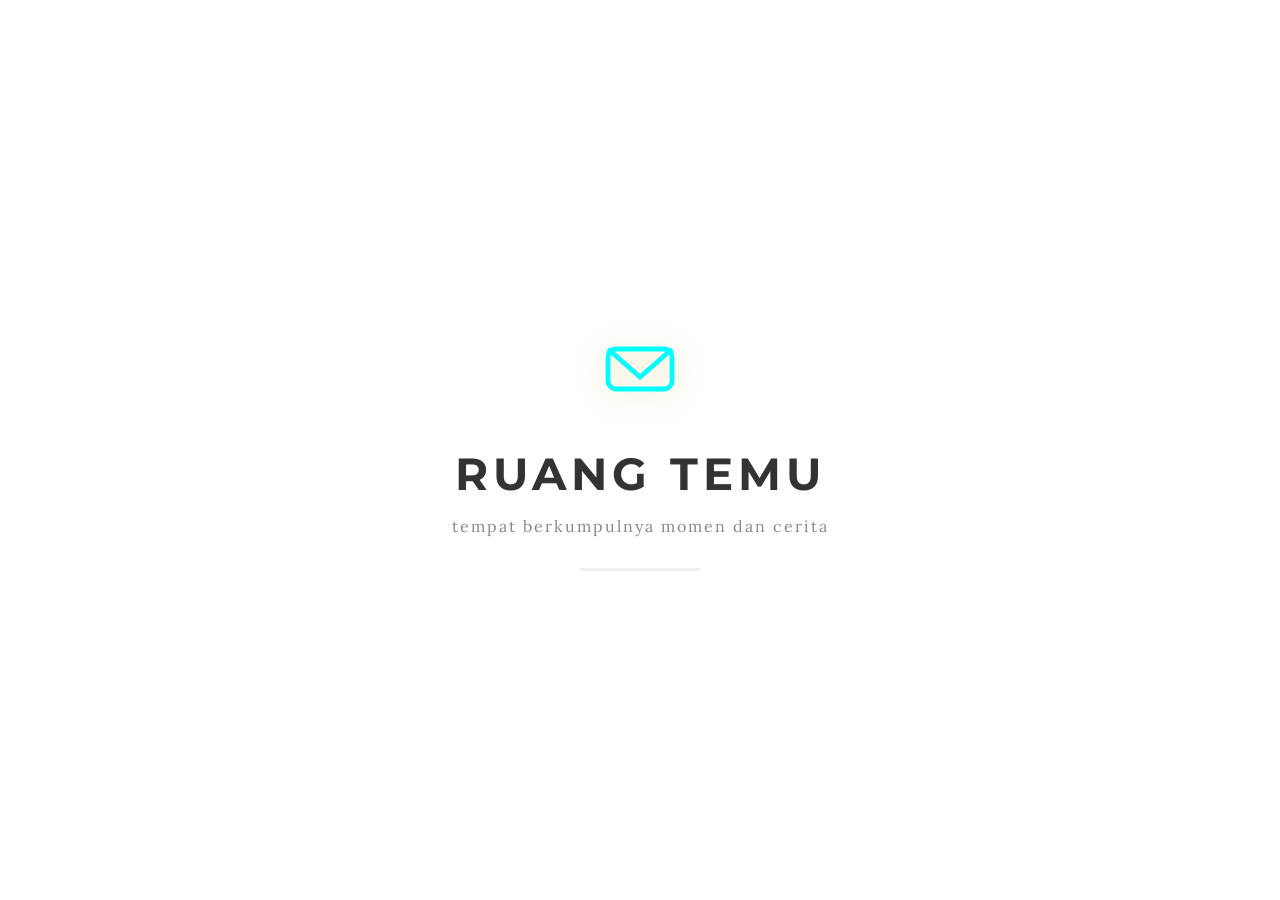
==== index.html @ 9c25904d "Update index.html" ====
<!DOCTYPE html>
<html lang="id">
<head>
    <meta charset="UTF-8">
    <meta name="viewport" content="width=device-width, initial-scale=1.0, maximum-scale=1.0, user-scalable=no">
    <title>Ruang Temu Design</title>
    
    <meta property="og:type" content="website">
    <meta property="og:url" content="https://oya-indra-wedding.vercel.app/">
    <meta property="og:title" content="Undangan Pernikahan Oya & Indra">
    <meta property="og:description" content="You're Invited!">
    
    <meta property="og:image" content="https://res.cloudinary.com/dzuf3srww/image/upload/q_auto,f_jpg/v1773719747/file_000000000c8c7208a8488f27b640786f_1_g39g0l.png">
    <meta property="og:image:width" content="1200">
    <meta property="og:image:height" content="630">

    <link href="https://fonts.googleapis.com/css2?family=Allura&family=Cormorant+Garamond:ital,wght@0,300;0,400;0,600;0,700;1,400&family=Poppins:wght@300;400;500;600;700;800&family=Lora:ital,wght@0,400;0,700;1,400&family=Montserrat:wght@200;400;600;700&family=Playfair+Display:ital,wght@0,400;0,700;1,400&display=swap" rel="stylesheet">
    
    <link rel="stylesheet" href="https://cdnjs.cloudflare.com/ajax/libs/font-awesome/6.4.0/css/all.min.css">
    <link rel="stylesheet" href="https://cdn.jsdelivr.net/npm/swiper@11/swiper-bundle.min.css" />
    <link href="https://unpkg.com/aos@2.3.1/dist/aos.css" rel="stylesheet">
    
    <link rel="stylesheet" href="style.css">
</head>

<body>
    <div id="preloader">
    <div class="preloader-content-wrapper">
        <div class="logo-box">
            <svg class="preloader-logo-svg" viewBox="0 0 100 100">
                <rect x="10" y="25" width="80" height="50" rx="10" stroke="#00ffff" stroke-width="6" fill="none"/>
                <path d="M10,25 L50,60 L90,25" stroke="#00ffff" stroke-width="6" fill="none"/>
            </svg>
        </div>
        
        <div class="preloader-text">
            <h1 class="ruang-temu">RUANG TEMU</h1>
            <p class="tagline">tempat berkumpulnya momen dan cerita</p>
        </div>
        
        <div class="preloader-loading-bar"></div>
    </div>
</div>



    <audio id="background-music" loop>
        <source src="https://res.cloudinary.com/dzuf3srww/video/upload/v1/Music_acpz2n.mp3" type="audio/mpeg">
        Your browser does not support the audio element.
    </audio>

    <div class="phone-screen" id="main-container">
        
        <section id="page1" class="clickable-section">
            <div class="photo-container">
                <p class="wedding-title anim-item">The Wedding Of</p>
                <div class="initials anim-item">
                    <span>I</span>
                    <div class="divider"></div>
                    <span>O</span>
                </div>
                <p class="wedding-date anim-item">Minggu, 12 April 2026</p>
            </div>
            
            <div class="countdown-section">
                <div class="anim-item">
                    <p>Menuju Hari Bahagia</p>
                    <div class="timer-grid">
                        <div><div class="number" id="days">00</div><div class="label">Hari</div></div>
                        <div><div class="number" id="hours">00</div><div class="label">Jam</div></div>
                        <div><div class="number" id="minutes">00</div><div class="label">Menit</div></div>
                        <div><div class="number" id="seconds">00</div><div class="label">Detik</div></div>
                    </div>
                </div>

                <div class="recipient anim-item">
                    Penerima Undangan:
                    <div class="recipient-name" id="guestName">Bapak/Ibu/Saudara/i</div>
                </div>
                
                <button id="open-invitation" class="btn-open anim-item">
                    <i class="fa-solid fa-envelope" style="margin-right:12px;"></i> Buka Undangan
                </button>
            </div>
        </section>

        <div id="content-wrapper" style="display: none;">
            
            <section id="page2" class="couple-section clickable-section">
                <div class="bg-ornament"></div>
                <div class="card-container">
                    <div class="label-wrapper anim-drop-glow">
                        <span class="gold-line"></span>
                        <p class="label-title">The Bride</p>
                        <span class="gold-line"></span>
                    </div>
                    <div class="vintage-frame">
                        <div class="image-inner">
                            <img src="https://res.cloudinary.com/dzuf3srww/image/upload/f_auto,q_auto/v1773138035/Mempelai_Wanita_x6jkbx.jpg" alt="Siqoyaturrohmah">
                        </div>
                    </div>
                    <div class="info-wrapper">
                        <h1 class="bride-name anim-elegant-reveal">Siqoyaturrohmah</h1>
                        <div class="family-details anim-fade-stagger">
                            <p class="role-text">Putri ke-6 dari</p>
                            <div class="parent-box">
                                <p class="parent-name">Bapak A. Machpudin</p>
                                <div class="divider-gold"></div>
                                <p class="parent-name">Ibu E. Sukaesih</p>
                            </div>
                        </div>
                    </div>
                </div>
            </section>

            <section id="halaman3" class="couple-section clickable-section">
                <div class="bg-ornament"></div>
                <div class="card-container">
                    <div class="label-wrapper anim-drop-glow">
                        <span class="gold-line"></span>
                        <p class="label-title">The Groom</p>
                        <span class="gold-line"></span>
                    </div>
                    <div class="vintage-frame">
                        <div class="image-inner">
                            <img src="https://res.cloudinary.com/dzuf3srww/image/upload/f_auto,q_auto/v1773138017/Mempelai_Pria_kebdrj.jpg" alt="Indra Yogaswara">
                        </div>
                    </div>
                    <div class="info-wrapper">
                        <h1 class="bride-name anim-elegant-reveal">Indra Yogaswara</h1>
                        <div class="family-details anim-fade-stagger">
                            <p class="role-text">Putra pertama dari</p>
                            <div class="parent-box">
                                <p class="parent-name">Bapak Sutia (Alm)</p>
                                <div class="divider-gold"></div>
                                <p class="parent-name">Ibu Erlinda</p>
                            </div>
                        </div>
                    </div>
                </div>
            </section>

            <section id="halaman4">
                <div class="bg-slider">
                    <div class="bg-slide"></div>
                    <div class="bg-slide"></div>
                    <div class="bg-slide"></div>
                </div>

                <div class="card-frame">
                    <h3 class="header-label">Save The Date</h3>
                    <div class="date-section">
                        <p class="day">Minggu</p>
                        <h1 class="main-date">12</h1>
                        <p class="month-year">April | 2026</p>
                    </div>
                    <div class="divider"></div>
                    <div class="info-box">
                        <p class="info-time">Pukul 09.00 - Selesai</p>
                        <p class="address-text">
                            <span class="venue-name">Sebrang Perumahan Lembang Highland<br>
                            Kp. Gandrung Rt.03/10, Kec. Cisarua,<br>
                            Kabupaten Bandung Barat
                        </p>
                    </div>
                    <a href="https://share.google/VRt83GNyLkHZdAVs0" class="btn-maps" target="_blank">
                        LIHAT LOKASI
                    </a>
                </div>
            </section>

           <section id="halaman5">
    <section class="story-page reveal active" id="story">
        <div class="story-bg-slider">
            <div class="story-bg-slide" style="background-image: url('https://res.cloudinary.com/dzuf3srww/image/upload/v1773628123/Kisah_Cinta_1_dxn1bj.jpg');"></div>
            <div class="story-bg-slide" style="background-image: url('https://res.cloudinary.com/dzuf3srww/image/upload/v1773628123/Kisah_Cinta_2_ogpdmr.jpg');"></div>
        </div>
        <div class="story-overlay"></div>
        
        <div class="content-container">
            <div class="elegant-title">
                <h2 class="wave-trigger-title">Our Love Story</h2>
                <div class="divider-line"></div>
                <p class="the-journey">THE JOURNEY</p>
            </div>
            
            <div class="story-narrative">
                <p>"Berawal dari tahun 2024, takdir mempertemukan kami melalui perantara seorang sahabat. Sebuah pertemuan sederhana yang ternyata menjadi pembuka babak baru kehidupan kami yang tak terhingga."</p>
            </div>
        </div>
    </section>
</section>

                <section class="gallery-page" id="gallery-trigger">
                    <div class="elegant-title reveal" style="margin-bottom: 45px;">
                        <h2 class="wave-trigger-title" style="font-size: 2.8rem;">Moment Gallery</h2>
                        <div class="divider-line"></div>
                        <p class="wave-trigger-reveal">Captured Memories</p>
                    </div>
                    <div class="grid-container">
                        <div class="grid-item h-large"><img src="https://res.cloudinary.com/dzuf3srww/image/upload/f_auto,q_auto/v1773138024/1_lc0jg9.jpg"></div>
                        <div class="grid-item h-medium"><img src="https://res.cloudinary.com/dzuf3srww/image/upload/f_auto,q_auto/v1773294985/Nuansa_Hitam_1_jbpx89.jpg"></div>
                        <div class="grid-item h-medium"><img src="https://res.cloudinary.com/dzuf3srww/image/upload/f_auto,q_auto/v1773294984/Nuansa_Hitam_2_jozopr.jpg"></div>
                        <div class="grid-item h-medium"><img src="https://res.cloudinary.com/dzuf3srww/image/upload/f_auto,q_auto/v1773138020/3_izlcit.jpg"></div>
                        <div class="grid-item h-medium"><img src="https://res.cloudinary.com/dzuf3srww/image/upload/f_auto,q_auto/v1773138027/2_y7zht5.jpg"></div>
                        <div class="grid-item h-large"><img src="https://res.cloudinary.com/dzuf3srww/image/upload/f_auto,q_auto/v1773138020/4_a3px7b.jpg"></div>
                    </div>
                </section>
            </section>

            <section id="halaman6">
                <section id="detail" class="quote-section">
                    <div class="background-slider">
                        <div class="slide slide-1"></div>
                        <div class="slide slide-2"></div>
                        <div class="slide slide-3"></div>
                        <div class="slide slide-4"></div>
                        <div class="slide slide-5"></div>
                        <div class="slide slide-6"></div>
                        <div class="slide slide-7"></div>
                    </div>
                    <div class="overlay"></div>
                    <div class="leaf-icon"><i class="fa-solid fa-leaf"></i></div>
                    <div class="content-wrapper">
                        <div class="quote-icon"><i class="fa-solid fa-quote-left"></i></div>
                        <p class="quote-text">
                            “Ya Rabb kami, anugerahkanlah kepada kami pasangan dan keturunan sebagai penyejuk hati (mata), dan jadikanlah kami pemimpin bagi orang-orang yang bertakwa.”
                        </p>
                        <div class="divider">
                            <div class="line"></div>
                            <div class="dot"></div>
                            <div class="line"></div>
                        </div>
                        <p class="source-text">— QS. AL-FURQAN: 74 —</p>
                    </div>
                    <div class="circle-decoration"></div>
                </section>
            </section>

            <section id="halaman7">
                <section class="rsvp-section" id="reservasi">
                    <div class="rsvp-container">
                        <div class="rsvp-header" data-aos="fade-down">
                            <h2>RSVP</h2>
                            <p>Buku Tamu & Ucapan</p>
                        </div>

                        <div class="stats-dashboard" data-aos="fade-up">
                            <div class="stat-box">
                                <span class="num" id="statTotal">0</span>
                                <span class="label">Pesan</span>
                            </div>
                            <div class="stat-box">
                                <span class="num" id="statHadir">0</span>
                                <span class="label">Hadir</span>
                            </div>
                            <div class="stat-box">
                                <span class="num" id="statTidak">0</span>
                                <span class="label">Absen</span>
                            </div>
                        </div>

                        <div class="swiper mySwiper" data-aos="zoom-in">
                            <div class="swiper-wrapper" id="comments-list"></div>
                            <div class="swiper-pagination"></div>
                        </div>

                        <div class="rsvp-form" data-aos="fade-up">
                            <div class="input-group">
                                <input type="text" id="inputName" placeholder=" ">
                                <label>Nama Lengkap</label>
                            </div>
                            <div class="input-group">
                                <textarea id="inputMessage" rows="2" placeholder=" "></textarea>
                                <label>Ucapan & Doa</label>
                            </div>
                            <div class="radio-options">
                                <input type="radio" name="attend" id="hadirYa" value="Hadir" checked>
                                <label for="hadirYa" class="radio-btn">Hadir</label>
                                <input type="radio" name="attend" id="hadirTidak" value="Tidak Hadir">
                                <label for="hadirTidak" class="radio-btn">Absen</label>
                            </div>
                            <button id="sendBtn" class="btn-send">
                                <span>Kirim Ucapan</span> <i class="fa-solid fa-paper-plane"></i>
                            </button>
                        </div>
                    </div>
                </section>
            </section>

            <hr class="separator">

            <section id="halaman8">
                <div class="phone-screen" style="box-shadow: none;">
                    <div class="header">
                        <div class="subtitle animate delay-1">Tanda Kasih</div>
                        <h1 class="title animate delay-2">Wedding Gift</h1>
                        <p class="desc animate delay-3">Doa restu Anda merupakan hadiah terindah bagi kami. Namun apabila ingin memberikan tanda kasih, dapat melalui:</p>
                    </div>

                    <div class="card-box">
                        <div class="gift-card animate delay-4">
                            <img src="https://upload.wikimedia.org/wikipedia/commons/5/5c/Bank_Central_Asia.svg" alt="BCA" class="bank-logo">
                            <div class="acc-num">1390808123</div>
                            <div class="acc-name">a.n Siqoyaturrohmah</div>
                            <button class="btn-copy" onclick="copyNum('1390808123', this)">
                                <i class="fa-regular fa-copy"></i> Salin Nomor
                            </button>
                        </div>

                        <div class="gift-card animate delay-5">
                            <div class="aladin-logo">aladin</div>
                            <div class="acc-num">50892108890</div>
                            <div class="acc-name">a.n Siqoyaturrohmah</div>
                            <button class="btn-copy" onclick="copyNum('50892108890', this)">
                                <i class="fa-regular fa-copy"></i> Salin Nomor
                            </button>
                        </div>
                    </div>

                    <div class="footer animate delay-footer">
                        <h2 class="thanks">Terima Kasih</h2>
                        <div class="names">Oya & Indra</div>
                    </div>
                </div>
            </section>

            <hr class="separator">

            <section id="halaman9">
                <section class="hero-section">
                    <div class="bg-slider-hero">
                        <div class="bg-slide slide-1"></div>
                        <div class="bg-slide slide-2"></div>
                        <div class="bg-slide slide-3"></div>
                        <div class="bg-slide slide-4"></div>
                        <div class="bg-slide slide-5"></div>
                        <div class="bg-slide slide-6"></div>
                        <div class="bg-slide slide-7"></div>
                    </div>

                    <div class="overlay"></div>

                    <div class="content-wrapper">
                        <div class="logo-box">
                            <svg viewBox="0 0 100 80" xmlns="http://www.w3.org/2000/svg">
                                <defs>
                                    <linearGradient id="logoGrad" x1="0%" y1="0%" x2="100%" y2="100%">
                                        <stop offset="0%" style="stop-color:#00f2fe;stop-opacity:1" />
                                        <stop offset="100%" style="stop-color:#00c9ff;stop-opacity:1" />
                                    </linearGradient>
                                </defs>
                                <path d="M10,20 Q10,10 20,10 L80,10 Q90,10 90,20 L90,60 Q90,70 80,70 L20,70 Q10,70 10,60 Z" fill="none" stroke="url(#logoGrad)" stroke-width="8" />
                                <path d="M28,38 L50,56 L72,38" fill="none" stroke="url(#logoGrad)" stroke-width="7" stroke-linecap="round" stroke-linejoin="round" />
                                <path d="M28,38 L28,58 M72,38 L72,58" fill="none" stroke="url(#logoGrad)" stroke-width="7" stroke-linecap="round" />
                            </svg>
                        </div>

                        <div class="line-deco"></div>
                        <h1 class="brand-name">RUANG TEMU</h1>
                        <p class="brand-sub">Invitation Design</p>

                        <p class="description">
                            Ciptakan momen tak terlupakan dengan undangan digital yang elegan, eksklusif, dan personal.
                        </p>

                        <a href="https://wa.me/6285624359925?text=Kak%20saya%20mau%20info%20harga%20list%20undangannnya" class="cta-button" target="_blank">
                            Konsultasi Sekarang
                        </a>

                        <br>

                        <div class="voucher-container" onclick="copyVoucher()">
                            <div class="voucher-badge">POTONGAN 10%</div>
                            <span class="voucher-label">Gunakan Kode Promo</span>
                            <span class="voucher-code" id="promoCode">TEMUBAHAGIA</span>
                            <span class="copy-hint">(Klik untuk salin kode)</span>
                        </div>

                        <div class="social-links">
                            <a href="https://www.instagram.com/ruangtemu.design" target="_blank"><i class="fa-brands fa-instagram"></i></a>
                            <a href="https://wa.me/6285624359925?text=Kak%20saya%20mau%20info%20harga%20list%20undangannnya" target="_blank"><i class="fa-brands fa-whatsapp"></i></a>
                        </div>
                    </div>
                </section>
            </section>

        </div> </div> <div id="toast">Berhasil Tersalin!</div>

    <script src="https://www.gstatic.com/firebasejs/10.7.1/firebase-app-compat.js"></script>
    <script src="https://www.gstatic.com/firebasejs/10.7.1/firebase-firestore-compat.js"></script>
    <script src="https://cdn.jsdelivr.net/npm/swiper@11/swiper-bundle.min.js"></script>
    <script src="https://unpkg.com/aos@2.3.1/dist/aos.js"></script>
    <script src="script.js"></script>

    <script>
        // --- Inisialisasi AOS & Animations ---
        AOS.init();

        function prepareTextAnimations() {
            document.querySelectorAll('.wave-trigger-title').forEach(el => { applySpans(el, 'wave-title'); });
            document.querySelectorAll('.wave-trigger-reveal').forEach(el => { applySpans(el, 'wave-reveal'); });
        }

        function applySpans(el, customClass) {
            const text = el.innerText;
            el.innerHTML = '';
            el.classList.add('wave-text', customClass);
            [...text].forEach((char, i) => {
                const span = document.createElement('span');
                span.innerText = char === ' ' ? '\u00A0' : char;
                span.style.animationDelay = `${i * 0.1}s`; 
                span.style.transitionDelay = `${i * 0.03}s`;
                el.appendChild(span);
            });
        }

        prepareTextAnimations();

        // --- Intersection Observer ---
        const observer = new IntersectionObserver((entries) => {
            entries.forEach(entry => {
                if (entry.isIntersecting) {
                    entry.target.classList.add('active');
                    if (entry.target.id === 'gallery-trigger') {
                        const photos = entry.target.querySelectorAll('.grid-item');
                        photos.forEach((photo, index) => {
                            setTimeout(() => { photo.classList.add('show'); }, (index + 1) * 800); 
                        });
                        observer.unobserve(entry.target);
                    }
                }
            });
        }, { threshold: 0.15 });

        document.querySelectorAll('.reveal').forEach(el => observer.observe(el));
        const galleryTrigger = document.getElementById('gallery-trigger');
        if(galleryTrigger) observer.observe(galleryTrigger);

        // --- Logic Buka Undangan ---
        const btnOpen = document.getElementById('open-invitation');
        const contentWrapper = document.getElementById('content-wrapper');
        const audio = document.getElementById('background-music');

        if(btnOpen) {
            btnOpen.addEventListener('click', function() {
                contentWrapper.style.display = 'block';
                audio.play();
                document.getElementById('page2').scrollIntoView({ behavior: 'smooth' });
            });
        }

        // --- Fungsi Salin ---
        function copyNum(val, el) {
            navigator.clipboard.writeText(val).then(() => {
                const original = el.innerHTML;
                el.innerHTML = '<i class="fa-solid fa-check"></i> Tersalin';
                el.classList.add('success');
                setTimeout(() => {
                    el.innerHTML = original;
                    el.classList.remove('success');
                }, 2000);
            });
        }

        function copyVoucher() {
            const code = document.getElementById('promoCode').innerText;
            navigator.clipboard.writeText(code).then(() => {
                const toast = document.getElementById('toast');
                toast.innerText = "Kode Promo Tersalin!";
                toast.classList.add('show');
                setTimeout(() => { toast.classList.remove('show'); }, 2000);
            });
        }
    </script>
    
<script>
document.addEventListener("DOMContentLoaded", function() {
    const observer = new IntersectionObserver((entries) => {
        entries.forEach(entry => {
            if (entry.isIntersecting) {
                // Sekarang semua elemen yang punya class .animate 
                // akan muncul pas di-scroll ke arahnya
                entry.target.classList.add('aktif');
            }
        });
    }, { threshold: 0.1 });

    // Mencari SEMUA elemen yang punya class .animate di semua halaman
    const allAnimatedElements = document.querySelectorAll('.animate');
    allAnimatedElements.forEach(el => observer.observe(el));

    // Khusus untuk halaman 8 (jika bungkusnya butuh class aktif)
    const hal8 = document.querySelector('#halaman8');
    if (hal8) observer.observe(hal8);
});

// Fungsi Salin Rekening
function copyNum(text, btn) {
    navigator.clipboard.writeText(text).then(() => {
        const originalText = btn.innerHTML;
        btn.classList.add('success');
        btn.innerHTML = '<i class="fa-solid fa-check"></i> Tersalin';
        setTimeout(() => {
            btn.classList.remove('success');
            btn.innerHTML = originalText;
        }, 2000);
    });
}

document.addEventListener("DOMContentLoaded", function() {
    // --- KODE UNTUK MENGHILANGKAN PRELOADER ---
    const loader = document.getElementById('preloader');
    if (loader) {
        // Hilangkan preloader setelah 2 detik (atur durasi sesuai keinginan)
        setTimeout(() => {
            loader.classList.add('fade-out');
        }, 2000); 
    }
    
    // ... (sisanya kode IntersectionObserver kamu yang sebelumnya untuk gift card dll) ...
    const observer = new IntersectionObserver((entries) => {
        entries.forEach(entry => {
            if (entry.isIntersecting) {
                entry.target.classList.add('aktif');
            }
        });
    }, { threshold: 0.1 });

    const hal8 = document.querySelector('#halaman8');
    if (hal8) observer.observe(hal8);

document.querySelectorAll('.animate').forEach(el => observer.observe(el));

});

</script>
</body>
</html>
---- style.css ----
/* =========================================
   1. GLOBAL VARIABLES, RESET & FONT
   ========================================= */
:root {
    /* Theme Luxury Black & Gold */
    --black-deep: #0a0a0a;
    --black-soft: #1a1a1a;
    --gold-primary: #D4AF37;   /* Metallic Gold */
    --gold-bright: #F9E27E;    /* Highlight Gold */
    --gold-muted: #996515;     /* Bronze-ish Gold */
    --gold-line: linear-gradient(90deg, transparent, #D4AF37, transparent);
    --cream-light: #f5f5f5;
    --glass-black: rgba(0, 0, 0, 0.75);
    --glass-cream: rgba(255, 255, 255, 0.1);
    
    /* Font Definitions */
    --font-main: 'Cormorant Garamond', serif;
    --font-accent: 'Montserrat', sans-serif;
    --font-body: 'Lora', serif;

    /* Shadow & UI Colors */
    --white: #ffffff;
    --gray-light: #f0f0f0;
    --shadow: 0 15px 35px rgba(0, 0, 0, 0.5);
    --primary-text: #ffffff;
}

* { 
    margin: 0; 
    padding: 0; 
    box-sizing: border-box; 
}

html, body {
    height: 100%; 
    width: 100%;
    background-color: var(--black-deep); 
    color: var(--cream-light); 
    font-family: var(--font-main); 
    overflow-x: hidden; 
    line-height: 1.5;
}

/* Container HP Umum */
.phone-screen {
    width: 100%; 
    max-width: 450px; 
    margin: 0 auto; 
    min-height: 100vh; 
    background: var(--black-deep); 
    position: relative;
    overflow-y: auto; 
    overflow-x: hidden; 
    display: flex; 
    flex-direction: column;
    box-shadow: 0 0 50px rgba(0,0,0,0.8);
    scroll-behavior: smooth;
    -webkit-overflow-scrolling: touch;
}

section {
    position: relative;
    width: 100%;
    min-height: 100vh;
}

/* =========================================
   2. ANIMASI UMUM & REVEAL
   ========================================= */
.anim-item {
    opacity: 0;
    transform: translateY(30px);
    transition: all 1s cubic-bezier(0.2, 0.8, 0.2, 1);
}

.animate-now .anim-item { opacity: 1; transform: translateY(0); }

.vintage-frame, .bride-name, .anim-drop-glow, .anim-fade-stagger {
    opacity: 0; 
    transform: translateY(50px);
    transition: all 1.8s cubic-bezier(0.16, 1, 0.3, 1);
}

.animate-now .anim-drop-glow { opacity: 1; transform: translateY(0); transition-delay: 0.2s; }
.animate-now .vintage-frame { opacity: 1; transform: translateY(0) scale(1); transition-delay: 0.5s; }
.animate-now .bride-name { opacity: 1; transform: translateY(0); transition-delay: 0.9s; }
.animate-now .anim-fade-stagger { opacity: 1; transform: translateY(0); transition-delay: 1.2s; }

@keyframes fadeIn {
    from { opacity: 0; transform: translateY(20px); }
    to { opacity: 1; transform: translateY(0); }
}

@keyframes fadeInUp {
    from { opacity: 0; transform: translateY(25px); }
    to { opacity: 1; transform: translateY(0); }
}

/* =========================================
   3. HALAMAN 1: COVER
   ========================================= */
#page1 { 
    display: flex; 
    flex-direction: column; 
    /* Menggunakan dvh agar pas satu layar penuh di browser HP */
    height: 100dvh; 
    flex-shrink: 0; 
    overflow: hidden;
}

.photo-container {
    flex: 1; 
    background: url(https://res.cloudinary.com/dzuf3srww/image/upload/f_auto,q_auto/v1773138014/Cover_a2kgup.jpg) center/cover no-repeat;
    display: flex; flex-direction: column; justify-content: flex-end; align-items: center;
    padding-bottom: 20px; position: relative;
    /* Memastikan kontainer foto tidak meluber */
    min-height: 0;
}

.photo-container::after { 
    content: ''; 
    position: absolute; 
    bottom: 0; left: 0; right: 0; 
    height: 70%; 
    background: linear-gradient(transparent, var(--black-deep)); 
}

.wedding-title { 
    font-size: 1rem; 
    letter-spacing: 5px; 
    text-transform: uppercase; 
    z-index: 2; 
    font-weight: 900; 
    color: var(--gold-primary); 
    position: relative; 
}

.initials { 
    font-family: 'Allura', cursive; 
    font-size: 3.2rem; 
    display: flex; 
    align-items: center; 
    gap: 15px; 
    z-index: 2; 
    color: var(--gold-bright); 
    position: relative;
    text-shadow: 0 0 10px rgba(212, 175, 55, 0.5);
}

.divider { width: 1.5px; height: 40px; background: var(--gold-muted); z-index: 2; opacity: 0.6; }
.wedding-date { font-family: var(--font-body); font-style: italic; position: relative; z-index: 10; margin-top: 10px; color: var(--cream-light); }

.animate-now .photo-container .wedding-title { transition-delay: 0.2s; }
.animate-now .photo-container .initials { transition-delay: 0.4s; }
.animate-now .photo-container .wedding-date { transition-delay: 0.6s; }
.animate-now .countdown-section > div:first-child { transition-delay: 0.8s; }
.animate-now .recipient { transition-delay: 1s; }
.animate-now .btn-open { transition-delay: 1.2s; }

.countdown-section { 
    padding: 10px 20px 30px 20px; 
    text-align: center; 
    background: var(--black-deep); 
    flex-shrink: 0; 
}
.timer-grid { display: flex; justify-content: space-around; width: 100%; margin: 15px 0; }
.number { font-family: 'Poppins', sans-serif; font-size: 1.5rem; font-weight: 700; color: var(--gold-primary); }
.label { font-size: 0.7rem; color: var(--gold-muted); text-transform: uppercase; }

.recipient-name {
    font-family: 'Montserrat', sans-serif;
    font-weight: 700;
    font-size: 1.1rem;
    color: var(--gold-bright);
    margin-top: 5px;
    word-wrap: break-word;
    text-transform: capitalize;
}

.btn-open {
    padding: 12px 35px; font-family: var(--font-body); color: var(--black-deep);
    background: linear-gradient(135deg, var(--gold-primary), var(--gold-bright));
    border-radius: 50px; border: none; cursor: pointer; margin-top: 20px; font-weight: 600; z-index: 20;
    box-shadow: 0 4px 15px rgba(212, 175, 55, 0.4);
}
.btn-hidden { opacity: 0 !important; pointer-events: none !important; transform: translateY(20px); }


/* =========================================
   4. HALAMAN 2 & 3: COUPLE SECTION
   ========================================= */
.couple-section {
    background: radial-gradient(circle at center, #1a1a1a 0%, #050505 100%);
    min-height: 100vh; display: flex; align-items: center; justify-content: center;
    padding: 20px; text-align: center; position: relative;
}
.bg-ornament { position: absolute; width: 100%; height: 100%; background-image: url('https://www.transparenttextures.com/patterns/paper-fibers.png'); opacity: 0.1; pointer-events: none; }

.card-container {
    background: var(--glass-black); backdrop-filter: blur(15px); -webkit-backdrop-filter: blur(15px);
    border: 1px solid rgba(212, 175, 55, 0.3); padding: 40px 20px;
    border-radius: 160px 160px 40px 40px; width: 100%; max-width: 350px;
    min-height: 85vh; display: flex; flex-direction: column; align-items: center; position: relative;
    box-shadow: inset 0 0 20px rgba(212, 175, 55, 0.1);
}

.label-wrapper { margin-bottom: 20px; display: flex; align-items: center; gap: 15px; }
.label-title { font-family: var(--font-accent); letter-spacing: 6px; text-transform: uppercase; font-size: 0.65rem; color: var(--gold-primary); }
.gold-line { height: 1px; width: 30px; background: var(--gold-line); }

.vintage-frame { 
    width: 210px; height: 270px; padding: 12px; z-index: 5; margin-bottom: 20px; 
    /* Efek filter (sepia/contrast) telah dihapus agar foto tampil asli */
    background: url('https://res.cloudinary.com/dzuf3srww/image/upload/f_auto,q_auto/v1/frame-vintage_qoucxy.png') center/contain no-repeat; 
}
.image-inner { width: 100%; height: 100%; border-radius: 2px; overflow: hidden; }
.image-inner img { width: 100%; height: 100%; object-fit: cover; }

.bride-name { font-family: var(--font-main); font-size: 2.4rem; color: var(--gold-primary); margin-bottom: 10px; font-style: italic; }
.parent-name { font-weight: 400; font-size: 1rem; color: var(--cream-light); }
.divider-gold { width: 40px; height: 1px; background: var(--gold-primary); margin: 10px auto; opacity: 0.5; }

/* =========================================
   5. HALAMAN 4: EVENT DETAILS & MAPS
   ========================================= */
#halaman4 {
    position: relative; display: flex; justify-content: center; align-items: center;
    overflow: hidden; background-color: #000;
}

#halaman4 .bg-slider { position: absolute; top: 0; left: 0; width: 100%; height: 100%; z-index: 0; }

#halaman4 .bg-slide {
    position: absolute; top: 0; left: 0; width: 100%; height: 100%;
    background-size: cover; background-position: center; background-repeat: no-repeat;
    opacity: 0; animation: slideShow 15s infinite ease-in-out;
}

#halaman4 .bg-slide:nth-child(1) {
    /* Mengubah rgba(0,0,0,0.4) dan 0.8 menjadi 0.2 dan 0.5 agar lebih transparan */
    background-image: linear-gradient(rgba(0,0,0,0.2), rgba(0,0,0,0.5)), 
                      url('https://res.cloudinary.com/dzuf3srww/image/upload/v1773294985/Nuansa_Hitam_1_jbpx89.jpg');
    animation-delay: 0s;
}

#halaman4 .bg-slide:nth-child(2) {
    /* Mengubah rgba(0,0,0,0.4) dan 0.8 menjadi 0.2 dan 0.5 agar lebih transparan */
    background-image: linear-gradient(rgba(0,0,0,0.2), rgba(0,0,0,0.5)), 
                      url('https://res.cloudinary.com/dzuf3srww/image/upload/v1773294984/Nuansa_Hitam_2_jozopr.jpg');
    animation-delay: 5s;
}

#halaman4 .bg-slide:nth-child(3) {
    /* Mengubah rgba(0,0,0,0.4) dan 0.8 menjadi 0.2 dan 0.5 agar lebih transparan */
    background-image: linear-gradient(rgba(0,0,0,0.2), rgba(0,0,0,0.5)), 
                      url('https://res.cloudinary.com/dzuf3srww/image/upload/v1773138027/2_y7zht5.jpg');
    animation-delay: 10s;
}

@keyframes slideShow {
    0% { opacity: 0; transform: scale(1.15); }
    15% { opacity: 1; }
    33% { opacity: 1; transform: scale(1); }
    45% { opacity: 0; }
    100% { opacity: 0; }
}

.card-frame {
    z-index: 2; width: 85%; max-width: 360px; padding: 60px 20px; text-align: center;
    position: relative; background: rgba(0, 0, 0, 0.6); 
    border: 2px solid var(--gold-primary);
    border-radius: 180px 180px 30px 30px; 
    box-shadow: 0 0 30px rgba(0,0,0,0.8), inset 0 0 20px rgba(212, 175, 55, 0.2);
    animation: fadeIn 2s ease;
}

.card-frame::after {
    content: ''; position: absolute; top: 8px; left: 8px; right: 8px; bottom: 8px;
    border: 1px solid var(--gold-primary); opacity: 0.3; border-radius: 172px 172px 22px 22px; pointer-events: none;
}

.header-label {
    font-family: 'Cormorant Garamond', serif; font-size: 0.8rem; letter-spacing: 6px;
    text-transform: uppercase; margin-bottom: 20px; color: var(--gold-primary);
    text-shadow: 2px 2px 10px rgba(0,0,0,1);
}

.main-date {
    font-family: 'Cormorant Garamond', serif; font-size: 7rem; font-weight: 700;
    line-height: 0.8; margin: 10px 0; color: var(--gold-bright); text-shadow: 3px 3px 15px rgba(0,0,0,1);
}

.day {
    font-family: 'Cormorant Garamond', serif; font-size: 1.5rem; letter-spacing: 4px;
    color: var(--cream-light); text-transform: uppercase; text-shadow: 2px 2px 8px rgba(0,0,0,1); display: block;
}

.month-year {
    font-size: 0.9rem; letter-spacing: 4px; color: var(--gold-primary);
    text-transform: uppercase; text-shadow: 1px 1px 5px rgba(0,0,0,1);
    display: block; margin-top: 5px;
}

#halaman4 .divider {
    margin: 30px auto; width: 60%; height: 1px;
    background: var(--gold-line);
}

.info-box p { color: var(--cream-light); text-shadow: 1px 1px 10px rgba(0,0,0,1); line-height: 1.6; }

/* ATURAN OTOMATIS UNTUK JAM (TANPA UBAH HTML) */
.info-box p:nth-of-type(1) {
    color: var(--gold-bright);
    font-weight: 700;
    font-size: 1.1rem;
    margin-bottom: 5px;
}

.btn-maps {
    display: inline-block; background-color: transparent; color: var(--gold-primary);
    border: 1.5px solid var(--gold-primary); text-decoration: none; padding: 12px 30px;
    border-radius: 50px; font-size: 0.7rem; letter-spacing: 2px; transition: 0.3s;
    margin-top: 25px; cursor: pointer;
}

.btn-maps:hover {
    background: var(--gold-primary);
    color: var(--black-deep);
}


/* =========================================
   6. HALAMAN 5: STORY & GALLERY
   ========================================= */
.story-page {
    position: relative;
    height: 100vh; 
    display: flex; 
    flex-direction: column; 
    /* DIUBAH: Menggunakan flex-start agar konten bisa digeser ke atas */
    justify-content: flex-start; 
    align-items: center; 
    /* DITAMBAH: Padding atas agar tulisan naik dan tidak menutupi tengah foto */
    padding-top: 10vh; 
    padding-left: 20px;
    padding-right: 20px;
    background-color: var(--black-deep);
    overflow: hidden;
}

/* Background Slider Story */
.story-bg-slider {
    position: absolute; 
    top: 0; left: 0; 
    width: 100%; height: 100%;
    z-index: 0;
}

.story-bg-slide {
    position: absolute; 
    top: 0; left: 0; 
    width: 100%; height: 100%;
    background-size: cover; 
    background-position: center; 
    background-repeat: no-repeat;
    opacity: 0;
    animation: storySlideShow 12s infinite ease-in-out;
}

.story-bg-slide:nth-child(1) { animation-delay: 0s; }
.story-bg-slide:nth-child(2) { animation-delay: 6s; }

@keyframes storySlideShow {
    0% { opacity: 0; transform: scale(1.1); }
    15% { opacity: 1; }
    50% { opacity: 1; transform: scale(1); }
    65% { opacity: 0; }
    100% { opacity: 0; }
}

/* Overlay Hitam agar teks terbaca */
.story-overlay {
    position: absolute; 
    top: 0; left: 0; 
    width: 100%; height: 100%;
    /* Tipiskan sedikit ke 0.6 agar foto lebih kelihatan jelas */
    background: rgba(0, 0, 0, 0.6); 
    z-index: 1;
}

/* Konten di atas Slider */
.elegant-title, .arch-frame, .story-narrative {
    position: relative;
    z-index: 2;
}

@keyframes titleWave {
    0%, 100% { transform: translateY(0); }
    50% { transform: translateY(-8px); color: var(--gold-bright); }
}

.active .wave-trigger-title { animation: titleWave 4s ease-in-out infinite; }

.reveal { 
    opacity: 0; 
    transform: translateY(30px); 
    transition: all 1.5s cubic-bezier(0.22, 1, 0.36, 1); 
}
.reveal.active { opacity: 1 !important; transform: translateY(0); }

.elegant-title { text-align: center; margin-bottom: 2vh; }
.elegant-title h2 { 
    font-family: 'Allura', cursive; 
    font-size: 3.2rem; 
    color: var(--gold-primary); 
    line-height: 1.2;
    text-shadow: 0 0 15px rgba(212, 175, 55, 0.5);
}

.divider-line { 
    width: 0; height: 1px; background: var(--gold-line); 
    margin: 8px auto; transition: width 2.5s ease 0.5s; 
}
.active .divider-line { width: 60px; }

.elegant-title p { 
    font-family: 'Cormorant Garamond', serif; font-size: 0.75rem; 
    letter-spacing: 4px; text-transform: uppercase; color: var(--gold-muted); 
}

/* Ukuran Frame Tetap Ada (Sesuai instruksi jangan hilangkan apapun) */
.arch-frame {
    width: 45%; 
    max-width: 160px; 
    aspect-ratio: 4/5.5;
    border-radius: 120px 120px 15px 15px; 
    background: var(--black-soft); 
    padding: 5px; 
    border: 1px solid rgba(212, 175, 55, 0.4); 
    box-shadow: 0 10px 40px rgba(0,0,0,0.8); 
    margin-bottom: 3vh;
}

.arch-frame img { 
    width: 100%; height: 100%; object-fit: cover; 
    border-radius: 115px 115px 10px 10px; 
    filter: sepia(0.2) brightness(0.9);
}

.story-narrative { text-align: center; max-width: 320px; }
.story-narrative p { 
    font-family: 'Lora', serif; 
    font-size: 0.9rem; 
    font-style: italic; 
    line-height: 1.7; 
    color: #ffffff; 
    opacity: 0.95; 
    text-shadow: 1px 1px 10px rgba(0,0,0,0.9);
}

/* Bagian Gallery tetap di bawahnya */
.gallery-page { 
    padding: 80px 15px; 
    background-color: var(--black-deep); 
}
.grid-container { display: grid; grid-template-columns: repeat(2, 1fr); gap: 12px; max-width: 400px; margin: 0 auto; }
.grid-item {
    border-radius: 12px; overflow: hidden; opacity: 0; transform: translateY(40px);
    transition: all 1.8s cubic-bezier(0.22, 1, 0.36, 1);
    border: 0.5px solid rgba(212, 175, 55, 0.2);
}
.grid-item.show { opacity: 1; transform: translateY(0); }
.grid-item img { 
    width: 100%; height: 100%; object-fit: cover; display: block; 
}
.h-large { grid-column: span 2; height: 220px; }
.h-medium { height: 160px; }

/* =========================================
   7. HALAMAN 6: QUOTE SECTION
   ========================================= */
.quote-section {
    position: relative; 
    height: 100vh; 
    width: 100%; 
    display: flex; 
    flex-direction: column;
    justify-content: center; 
    align-items: center; 
    background-color: var(--black-deep); 
    padding: 0 40px; 
    overflow: hidden;
    cursor: pointer; /* Menandakan area bisa diklik */
}

.background-slider {
    position: absolute; top: 0; left: 0; width: 700%; height: 100%;
    display: flex; z-index: 0; 
    animation: slideBackgroundQuote 35s infinite ease-in-out;
}

.slide { width: 100%; height: 100%; background-position: center; background-size: cover; background-repeat: no-repeat; }

/* Backgrounds */
.slide-1 { background-image: url('https://res.cloudinary.com/dzuf3srww/image/upload/v1773138035/Mempelai_Wanita_x6jkbx.jpg'); }
.slide-2 { background-image: url('https://res.cloudinary.com/dzuf3srww/image/upload/v1773138017/Mempelai_Pria_kebdrj.jpg'); }
.slide-3 { background-image: url('https://res.cloudinary.com/dzuf3srww/image/upload/v1773138018/Cerita_Cinta_v9w00b.jpg'); }
.slide-4 { background-image: url('https://res.cloudinary.com/dzuf3srww/image/upload/v1773138024/1_lc0jg9.jpg'); }
.slide-5 { background-image: url('https://res.cloudinary.com/dzuf3srww/image/upload/v1773138020/3_izlcit.jpg'); }
.slide-6 { background-image: url('https://res.cloudinary.com/dzuf3srww/image/upload/v1773138020/4_a3px7b.jpg'); }
.slide-7 { background-image: url('https://res.cloudinary.com/dzuf3srww/image/upload/v1773138020/5_sntng1.jpg'); }

.overlay { 
    position: absolute; top: 0; left: 0; width: 100%; height: 100%; 
    /* DIUBAH: Kegelapan 0.65 - Pas untuk melihat foto & membaca teks */
    background: rgba(0, 0, 0, 0.65); 
    z-index: 1; 
}

.content-wrapper { 
    position: relative; 
    z-index: 3; 
    max-width: 320px; 
    text-align: center; 
    pointer-events: none; /* Supaya klik tembus ke section utama */
}

/* Warna & Font Ayat */
.content-wrapper p {
    font-family: 'Lora', serif;
    font-size: 1rem;
    line-height: 1.8;
    font-style: italic;
    color: var(--cream-light); /* Warna Krem Mewah */
    text-shadow: 2px 2px 8px rgba(0,0,0,0.8);
}

.source-text { 
    display: block;
    margin-top: 20px;
    font-family: 'Poppins', sans-serif; 
    color: var(--gold-primary); /* Warna Emas */
    font-weight: 600; 
    text-transform: uppercase; 
    letter-spacing: 3px; 
    font-size: 0.8rem; 
    text-shadow: 0 0 10px rgba(212, 175, 55, 0.5);
}

@keyframes slideBackgroundQuote {
    0%   { transform: translateX(0%); }
    14%  { transform: translateX(-14.28%); }
    28%  { transform: translateX(-28.56%); }
    42%  { transform: translateX(-42.84%); }
    57%  { transform: translateX(-57.12%); }
    71%  { transform: translateX(-71.40%); }
    85%  { transform: translateX(-85.68%); }
    100% { transform: translateX(0%); }
}

/* Hilangkan elemen divider yang tidak perlu */
#detail .divider, #detail .line, #detail .divider-gold {
    display: none !important;
}



/* ============================================================
   8. HALAMAN 7: RSVP SECTION (UPDATED)
   ============================================================ */
.rsvp-section { 
    padding: 60px 20px; 
    display: flex; 
    justify-content: center; 
    background-color: var(--black-deep); 
}

.rsvp-container { 
    width: 100%; 
    max-width: 450px; 
}

.rsvp-header { 
    text-align: center; 
    margin-bottom: 30px; 
}

.rsvp-header h2 { 
    font-family: 'Cormorant Garamond', serif; 
    font-size: 2.8rem; 
    color: var(--gold-primary); 
    margin: 0; 
    text-shadow: 0 0 10px rgba(212, 175, 55, 0.2); 
}

/* --- STATS DASHBOARD (ANGKA LEBIH BESAR & BOLD) --- */
.stats-dashboard {
    display: flex; 
    background: var(--black-soft); 
    border-radius: 20px; 
    padding: 20px 15px;
    margin-bottom: 25px; 
    box-shadow: 0 10px 25px rgba(0,0,0,0.3); 
    border: 1px solid rgba(212, 175, 55, 0.2);
}

.stat-box { 
    flex: 1; 
    text-align: center; 
    border-right: 1px solid rgba(212, 175, 55, 0.1); 
}

.stat-box:last-child { 
    border: none; 
}

/* Ukuran Angka Diperbesar & Sangat Bold */
.stat-box .num { 
    display: block; 
    font-size: 2.2rem; /* Ukuran jumbo */
    font-weight: 800; /* Extra bold */
    color: var(--gold-bright); 
    line-height: 1.1;
    text-shadow: 0 0 12px rgba(212, 175, 55, 0.4);
}

.stat-box .label { 
    font-size: 0.65rem; 
    color: #999; 
    text-transform: uppercase; 
    letter-spacing: 1px;
    margin-top: 5px;
}

/* --- SWIPER & SCROLL INDICATOR --- */
.swiper { 
    width: 100%; 
    height: 400px; 
    padding-bottom: 40px !important; 
    margin-bottom: 20px; 
    position: relative;
}

/* Indikator "Geser ke Samping" Otomatis */
.swiper::before {
    content: "↔ Geser ucapan ke samping";
    display: block;
    text-align: center;
    font-size: 0.75rem;
    color: var(--gold-primary);
    margin-bottom: 12px;
    font-style: italic;
    letter-spacing: 0.5px;
    animation: bounceLateral 2s infinite;
}

@keyframes bounceLateral {
    0%, 100% { transform: translateX(0); opacity: 0.6; }
    50% { transform: translateX(5px); opacity: 1; }
}

.slide-page-wrapper { 
    display: flex; 
    flex-direction: column; 
    gap: 12px; 
    height: 100%; 
    overflow-y: auto; 
    padding-right: 5px; 
    scrollbar-width: none; 
}

.slide-page-wrapper::-webkit-scrollbar { 
    display: none; 
}

/* --- COMMENT CARDS --- */
.comment-item {
    background: var(--black-soft); 
    padding: 15px; 
    border-radius: 15px; 
    box-shadow: 0 4px 10px rgba(0,0,0,0.2);
    border-left: 4px solid var(--gold-primary); 
    flex-shrink: 0; 
    color: var(--cream-light);
}

.card-header { 
    display: flex; 
    justify-content: space-between; 
    align-items: flex-start; 
    gap: 10px; 
    margin-bottom: 5px; 
}

.card-header b { 
    font-size: 0.85rem; 
    color: var(--gold-primary); 
    word-break: break-word; 
    flex: 1; 
}

.status-badge { 
    font-size: 0.6rem; 
    padding: 3px 8px; 
    border-radius: 50px; 
    font-weight: 600; 
}

.status-badge.hadir { 
    background: rgba(212, 175, 55, 0.15); 
    color: var(--gold-bright); 
    border: 0.5px solid var(--gold-primary); 
}

.status-badge.absen { 
    background: rgba(255, 100, 100, 0.1); 
    color: #ff6464; 
}

.comment-body { 
    font-size: 0.8rem; 
    color: #ccc; 
    line-height: 1.4; 
    margin: 0; 
    white-space: pre-wrap; 
    word-break: break-word; 
}

.swiper-pagination-bullet-active { 
    background: var(--gold-primary) !important; 
}

/* --- RSVP FORM --- */
.rsvp-form { 
    background: var(--black-soft); 
    padding: 25px; 
    border-radius: 25px; 
    box-shadow: 0 15px 35px rgba(0,0,0,0.5); 
    border: 1px solid rgba(212, 175, 55, 0.1); 
}

.input-group { 
    position: relative; 
    margin-bottom: 25px; 
}

.input-group input, .input-group textarea { 
    width: 100%; 
    padding: 10px 0; 
    border: none; 
    border-bottom: 1px solid rgba(212, 175, 55, 0.3); 
    background: none; 
    outline: none; 
    font-size: 0.9rem; 
    font-family: inherit; 
    color: var(--cream-light); 
}

.input-group label { 
    position: absolute; 
    left: 0; 
    top: 10px; 
    color: #666; 
    transition: 0.3s; 
    font-size: 0.9rem; 
}

.input-group input:focus ~ label, 
.input-group input:not(:placeholder-shown) ~ label,
.input-group textarea:focus ~ label, 
.input-group textarea:not(:placeholder-shown) ~ label { 
    top: -15px; 
    font-size: 0.75rem; 
    color: var(--gold-primary); 
    font-weight: 600; 
}

.radio-options { 
    display: flex; 
    gap: 10px; 
    margin: 15px 0 25px; 
}

.radio-options input { 
    display: none; 
}

.radio-btn { 
    flex: 1; 
    text-align: center; 
    padding: 10px; 
    border: 1px solid rgba(212, 175, 55, 0.3); 
    border-radius: 12px; 
    font-size: 0.8rem; 
    cursor: pointer; 
    color: #888; 
    transition: 0.3s; 
    background: transparent; 
}

input:checked + .radio-btn { 
    background: var(--gold-primary); 
    color: var(--black-deep); 
    font-weight: 700; 
    border-color: var(--gold-primary); 
}

.btn-send { 
    width: 100%; 
    padding: 14px; 
    background: linear-gradient(135deg, var(--gold-primary), var(--gold-bright)); 
    color: var(--black-deep); 
    border: none; 
    border-radius: 12px; 
    font-weight: 700; 
    cursor: pointer; 
    display: flex; 
    justify-content: center; 
    align-items: center; 
    gap: 10px; 
    font-family: inherit; 
    transition: 0.3s;
}

.btn-send:hover {
    transform: translateY(-2px);
    box-shadow: 0 5px 15px rgba(212, 175, 55, 0.4);
}

/* ============================================================
   9. HALAMAN 8: WEDDING GIFT (VERTICAL STACK - NO MISSING)
   ============================================================ */
#halaman8 { 
    background-color: var(--black-deep); 
    color: var(--cream-light); 
    font-family: 'Lora', serif; 
    overflow: hidden;
}

#halaman8 .phone-screen { 
    padding: 50px 20px; 
    background-image: url('https://www.transparenttextures.com/patterns/p6.png'); 
    opacity: 0.9; 
    display: flex;
    flex-direction: column;
    align-items: center; 
    justify-content: center;
    min-height: 100vh;
}

/* --- ANIMASI MUNCUL DARI ATAS (GAGAL HILANG) --- */
.animate {
    opacity: 0;
    transform: translateY(-30px); /* Posisi awal agak di atas */
    transition: all 0.8s cubic-bezier(0.4, 0, 0.2, 1);
}

/* Aktif saat class .aktif ditempel oleh JS */
.aktif .animate {
    opacity: 1;
    transform: translateY(0);
}

/* Delay Animasi sesuai class di HTML kamu */
.aktif .delay-1 { transition-delay: 0.2s; }
.aktif .delay-2 { transition-delay: 0.4s; }
.aktif .delay-3 { transition-delay: 0.6s; }
.aktif .delay-4 { transition-delay: 0.8s; } /* Kartu 1 */
.aktif .delay-5 { transition-delay: 1.0s; } /* Kartu 2 */
.aktif .delay-footer { transition-delay: 1.3s; }

.header .subtitle { font-family: 'Cormorant Garamond', serif; font-size: 0.85rem; text-transform: uppercase; letter-spacing: 3px; color: var(--gold-primary); margin-bottom: 5px; text-align: center; }
.header .title { font-family: 'Allura', cursive; font-size: 3.5rem; color: var(--gold-bright); margin: 0; line-height: 1; text-align: center; }
.header .desc { font-size: 0.85rem; line-height: 1.5; margin: 20px auto; max-width: 300px; text-align: center; opacity: 0.8; }

/* --- CARD BOX: SUSUN KE BAWAH --- */
.card-box { 
    width: 100%; 
    max-width: 350px;
    display: flex; 
    flex-direction: column; /* Tetap susun bawah */
    gap: 20px; 
    padding: 20px 0;
}

.gift-card { 
    width: 100%;
    background: var(--black-soft); 
    border-radius: 20px; 
    padding: 30px 20px; 
    text-align: center; 
    box-shadow: 0 10px 30px rgba(0, 0, 0, 0.5); 
    border: 1px solid rgba(212, 175, 55, 0.2); 
    transition: transform 0.3s ease;
}

.gift-card:hover { transform: translateY(-5px); border-color: var(--gold-primary); }

.bank-logo { height: 22px; margin-bottom: 15px; filter: brightness(0) invert(1); }
.aladin-logo { font-family: 'Montserrat', sans-serif; font-weight: 800; color: #00A3FF; font-size: 1.6rem; font-style: italic; margin-bottom: 10px; }

/* --- ANGKA: BOLD & GEDE (SESUAI REQUEST) --- */
.acc-num { 
    font-family: 'Montserrat', sans-serif; 
    font-size: 1.9rem; /* Ukuran jumbo */
    font-weight: 900;   /* Paling Bold */
    letter-spacing: 1.5px; 
    margin-bottom: 8px; 
    color: var(--gold-bright); 
    text-shadow: 0 2px 10px rgba(0,0,0,0.5);
}

.acc-name { 
    font-family: 'Cormorant Garamond', serif; 
    font-size: 1.1rem; 
    font-weight: 700; 
    color: var(--gold-primary); 
    text-transform: uppercase; 
    margin-bottom: 20px; 
}

.btn-copy { 
    background: linear-gradient(135deg, var(--gold-muted), var(--gold-primary)); 
    color: var(--black-deep); 
    border: none; 
    width: 100%; 
    padding: 14px; 
    border-radius: 50px; 
    font-family: 'Montserrat', sans-serif; 
    font-size: 0.8rem; 
    font-weight: 700; 
    text-transform: uppercase; 
    cursor: pointer; 
    display: flex; 
    align-items: center; 
    justify-content: center; 
    gap: 10px; 
}

.btn-copy:active { transform: scale(0.95); }
.btn-copy.success { background: #556B2F !important; color: white; }

.footer .thanks { font-family: 'Allura', cursive; font-size: 2.8rem; color: var(--gold-primary); margin: 30px 0 5px; text-align: center; }
.footer .names { font-family: 'Montserrat', sans-serif; font-size: 0.75rem; letter-spacing: 4px; text-transform: uppercase; opacity: 0.6; text-align: center; color: var(--gold-bright); }



/* ============================================================
   10. HALAMAN 9: BRANDING HERO (REFINED VERSION)
   ============================================================ */
#halaman9 { 
    background-color: #000; 
    font-family: 'Montserrat', sans-serif; 
    min-height: 100vh;
}

.hero-section { 
    height: 100vh; 
    width: 100%; 
    display: flex; 
    justify-content: center; 
    align-items: center; 
    position: relative; 
    overflow: hidden; 
}

/* Background Slider */
.bg-slider-hero { 
    position: absolute; 
    top: 0; 
    left: 0; 
    width: 700%; 
    height: 100%; 
    display: flex; 
    z-index: 0; 
    animation: slideHeroBg 25s infinite cubic-bezier(0.4, 0, 0.2, 1); 
    pointer-events: none; 
}

.bg-slider-hero .bg-slide {
    flex: 0 0 14.28%; 
    width: 14.28%;
    height: 100%;
    background-size: cover;
    background-position: center;
}

@keyframes slideHeroBg {
    0%, 12%   { transform: translateX(0%); }
    14%, 26%  { transform: translateX(-14.28%); }
    28%, 40%  { transform: translateX(-28.56%); }
    42%, 54%  { transform: translateX(-42.84%); }
    56%, 68%  { transform: translateX(-57.12%); }
    70%, 82%  { transform: translateX(-71.40%); }
    84%, 96%  { transform: translateX(-85.68%); }
    98%, 100% { transform: translateX(0%); }
}

/* Overlay & Layering */
.hero-section .overlay { 
    position: absolute; 
    top: 0; 
    left: 0; 
    width: 100%; 
    height: 100%; 
    background: radial-gradient(circle, rgba(0,0,0,0.4) 0%, rgba(0,0,0,0.9) 100%); 
    z-index: 1; 
    pointer-events: none; 
}

.hero-section .content-wrapper { 
    position: relative; 
    z-index: 10; 
    text-align: center; 
    color: var(--cream-light); 
    max-width: 450px; 
    padding: 20px; 
    pointer-events: auto; 
}

/* Logo & Teks Utama */
.logo-box { 
    width: 90px; 
    margin: 0 auto 15px; 
    filter: drop-shadow(0 4px 15px rgba(212, 175, 55, 0.4)); 
}
.logo-box img { width: 100%; height: auto; display: block; }

.brand-name { 
    font-family: 'Playfair Display', serif; 
    font-size: 1.8rem; 
    letter-spacing: 4px; 
    margin-bottom: 5px; 
    font-weight: 700; 
    color: var(--gold-primary); 
}

.brand-sub { 
    font-size: 0.6rem; 
    letter-spacing: 5px; 
    text-transform: uppercase; 
    margin-bottom: 25px; 
    color: var(--gold-bright); 
    opacity: 0.9;
}

.description { 
    font-size: 0.75rem; 
    line-height: 1.7; 
    margin-bottom: 30px; 
    opacity: 0.8; 
    font-style: italic;
}

/* Tombol Konsultasi */
.cta-button { 
    display: inline-block; 
    padding: 14px 35px; 
    background: linear-gradient(135deg, var(--gold-primary), var(--gold-bright)); 
    color: var(--black-deep); 
    text-decoration: none; 
    font-size: 0.65rem; 
    letter-spacing: 2px; 
    text-transform: uppercase; 
    font-weight: 800; 
    border-radius: 50px; 
    transition: 0.3s; 
    margin-bottom: 30px;
    box-shadow: 0 8px 15px rgba(0,0,0,0.3);
}

/* ============================================================
   VOUCHER (FIXED DESIGN)
   ============================================================ */
.voucher-container { 
    display: inline-block; 
    background: rgba(212, 175, 55, 0.08); 
    backdrop-filter: blur(10px); 
    border: 1px dashed rgba(212, 175, 55, 0.4); 
    padding: 20px 25px 15px; 
    border-radius: 12px; 
    cursor: pointer; 
    position: relative; 
    transition: 0.3s;
    width: 85%; /* Lebih rapi di mobile */
    max-width: 320px;
}

.voucher-badge { 
    background: var(--gold-primary); 
    color: var(--black-deep); 
    font-size: 0.5rem; 
    font-weight: 800; 
    padding: 2px 10px; 
    border-radius: 4px; 
    position: absolute; 
    top: -11px; 
    left: 50%; 
    transform: translateX(-50%); 
    white-space: nowrap;
}

.voucher-label { 
    font-size: 0.7rem; 
    display: block; 
    margin-bottom: 5px; 
    opacity: 0.9;
}

.voucher-code { 
    font-weight: 800; 
    color: var(--gold-bright); 
    letter-spacing: 2px; 
    font-size: 1rem; 
    display: block;
    margin-bottom: 4px;
}

.copy-hint { 
    font-size: 0.6rem; 
    display: block; 
    opacity: 0.5; 
    font-style: italic;
}

/* Social Links */
.social-links { 
    margin-top: 30px; 
    display: flex; 
    justify-content: center; 
    gap: 30px; 
}

.social-links a { 
    color: var(--gold-primary); 
    font-size: 1.4rem; 
    transition: 0.3s; 
}

/* ============================================================
   11. UI ELEMENTS (TOAST & HELPERS)
   ============================================================ */
#toast {
    visibility: hidden; 
    min-width: 180px; 
    background: linear-gradient(135deg, var(--gold-primary), var(--gold-bright));
    color: var(--black-deep); 
    text-align: center; 
    border-radius: 50px; 
    padding: 10px 20px;
    position: fixed; 
    z-index: 10000; 
    bottom: 50px; 
    left: 50%; 
    transform: translateX(-50%);
    font-size: 0.7rem; 
    font-weight: 700; 
    box-shadow: 0 10px 30px rgba(0,0,0,0.5);
    pointer-events: none;
}

#toast.show { 
    visibility: visible; 
    animation: slideInUp 0.4s forwards, fadeOut 0.4s 1.6s forwards; 
}

@keyframes slideInUp { from { bottom: 0; opacity: 0; } to { bottom: 50px; opacity: 1; } }
@keyframes fadeOut { from { opacity: 1; } to { opacity: 0; } }

/* Touch Optimization */
.cta-button, .social-links a, .voucher-container, .btn-copy {
    cursor: pointer;
    touch-action: manipulation;
    -webkit-tap-highlight-color: transparent;
}

/* ============================================================
   11. UI ELEMENTS (TOAST & HELPERS)
   ============================================================ */
#toast {
    visibility: hidden; 
    min-width: 180px; 
    background: linear-gradient(135deg, var(--gold-primary), var(--gold-bright));
    color: var(--black-deep); 
    text-align: center; 
    border-radius: 50px; 
    padding: 10px 20px;
    position: fixed; 
    z-index: 10000; 
    bottom: 50px; 
    left: 50%; 
    transform: translateX(-50%);
    font-size: 0.7rem; 
    font-weight: 700; 
    box-shadow: 0 10px 30px rgba(0,0,0,0.5);
    pointer-events: none;
}

#toast.show { 
    visibility: visible; 
    animation: slideInUp 0.4s forwards, fadeOut 0.4s 1.6s forwards; 
}

@keyframes slideInUp { from { bottom: 0; opacity: 0; } to { bottom: 50px; opacity: 1; } }
@keyframes fadeOut { from { opacity: 1; } to { opacity: 0; } }

/* Touch Optimization */
.cta-button, .social-links a, .voucher-container, .btn-copy {
    cursor: pointer;
    touch-action: manipulation;
    -webkit-tap-highlight-color: transparent;
}




/* =========================================
   PRELOADER RUANG TEMU - CSS
   ========================================= */
#preloader {
    position: fixed;
    top: 0; left: 0;
    width: 100%; height: 100%;
    background-color: #ffffff; /* Layar Putih Bersih */
    display: flex; justify-content: center; align-items: center;
    z-index: 99999; /* Pastikan di atas segalanya */
    transition: opacity 1s ease, visibility 1s ease;
    flex-direction: column;
}

#preloader.fade-out {
    opacity: 0;
    visibility: hidden;
}

.preloader-content-wrapper {
    text-align: center;
    animation: pulsePreloader 2s infinite ease-in-out;
}

/* Kotak Logo */
.logo-box {
    width: 80px; /* Atur ukuran logo */
    height: auto;
    margin-bottom: 25px;
    margin-left: auto; margin-right: auto;
}

/* SVG Logo Cyan (Mirip di Gambar) */
.preloader-logo-svg {
    width: 100%; height: 100%;
}

/* Teks Logo */
.preloader-text {
    margin-bottom: 30px;
}

.preloader-text h1.ruang-temu {
    font-family: 'Montserrat', sans-serif; /* Font elegan & modern */
    font-size: 2.8rem;
    font-weight: 700;
    color: #333333; /* Warna gelap agar kontras dengan putih */
    letter-spacing: 5px; /* Beri jarak antar huruf */
    text-transform: uppercase;
    margin: 0;
}

.preloader-text p.tagline {
    font-family: 'Lora', serif; /* Font serif yang lebih lembut */
    font-size: 1rem;
    font-weight: 300;
    color: #888888;
    letter-spacing: 2px;
    margin-top: 5px;
}

/* Garis Loading */
.preloader-loading-bar {
    width: 120px;
    height: 3px;
    background: #f0f0f0;
    margin: 0 auto;
    position: relative;
    overflow: hidden;
}

.preloader-loading-bar::after {
    content: '';
    position: absolute;
    left: -100%;
    width: 100%; height: 100%;
    background: #00ffff; /* Warna Cyan (Biru Tosca) */
    animation: preloaderLoadingBar 1.8s infinite;
}

/* --- KEYFRAMES --- */
@keyframes pulsePreloader {
    0%, 100% { transform: scale(1); opacity: 1; }
    50% { transform: scale(1.02); opacity: 0.9; }
}

@keyframes preloaderLoadingBar {
    100% { left: 100%; }
}
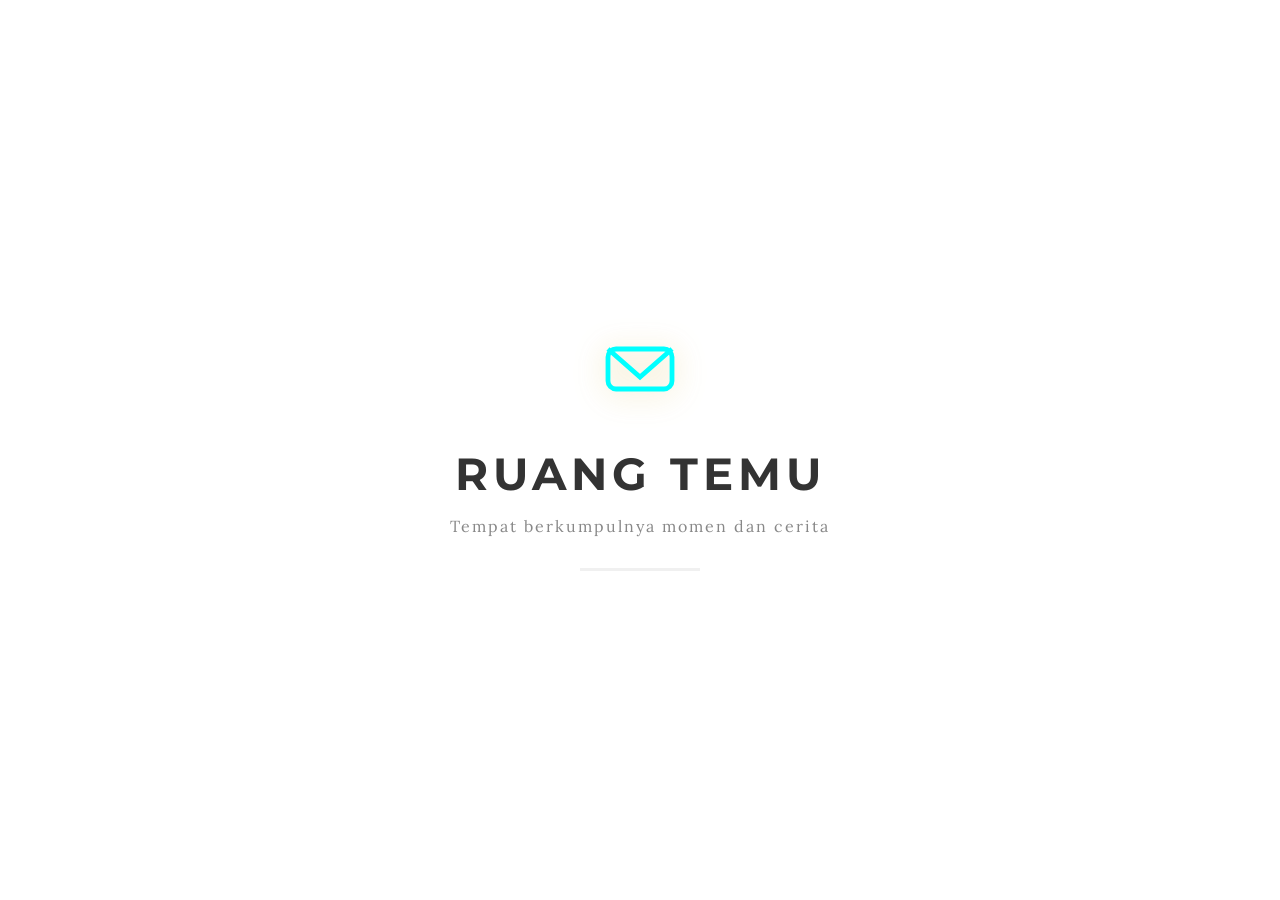
==== commit 08b466ab: "Update index.html" ====
--- a/index.html
+++ b/index.html
@@ -7,7 +7,7 @@
     
     <meta property="og:type" content="website">
     <meta property="og:url" content="https://oya-indra-wedding.vercel.app/">
-    <meta property="og:title" content="Undangan Pernikahan Oya & Indra">
+    <meta property="og:title" content="Oya & Indra - Ruang Temu Design">
     <meta property="og:description" content="You're Invited!">
     
     <meta property="og:image" content="https://res.cloudinary.com/dzuf3srww/image/upload/q_auto,f_jpg/v1773719747/file_000000000c8c7208a8488f27b640786f_1_g39g0l.png">
@@ -35,7 +35,7 @@
         
         <div class="preloader-text">
             <h1 class="ruang-temu">RUANG TEMU</h1>
-            <p class="tagline">tempat berkumpulnya momen dan cerita</p>
+            <p class="tagline">Tempat berkumpulnya momen dan cerita</p>
         </div>
         
         <div class="preloader-loading-bar"></div>
@@ -96,7 +96,7 @@
                     </div>
                     <div class="vintage-frame">
                         <div class="image-inner">
-                            <img src="https://res.cloudinary.com/dzuf3srww/image/upload/f_auto,q_auto/v1773138035/Mempelai_Wanita_x6jkbx.jpg" alt="Siqoyaturrohmah">
+                            <img src="https://res.cloudinary.com/dzuf3srww/image/upload/f_auto,q_auto/v1775005559/Cewe_hdubax.jpg" alt="Siqoyaturrohmah">
                         </div>
                     </div>
                     <div class="info-wrapper">
@@ -123,7 +123,7 @@
                     </div>
                     <div class="vintage-frame">
                         <div class="image-inner">
-                            <img src="https://res.cloudinary.com/dzuf3srww/image/upload/f_auto,q_auto/v1773138017/Mempelai_Pria_kebdrj.jpg" alt="Indra Yogaswara">
+                            <img src="https://res.cloudinary.com/dzuf3srww/image/upload/f_auto,q_auto/v1775005562/cowok_vseoxo.jpg" alt="Indra Yogaswara">
                         </div>
                     </div>
                     <div class="info-wrapper">
@@ -379,7 +379,7 @@
 
                         <div class="social-links">
                             <a href="https://www.instagram.com/ruangtemu.design" target="_blank"><i class="fa-brands fa-instagram"></i></a>
-                            <a href="https://wa.me/6285624359925?text=Kak%20saya%20mau%20info%20harga%20list%20undangannnya" target="_blank"><i class="fa-brands fa-whatsapp"></i></a>
+                            <a href="https://wa.me/6285624359925?text=Kak%20saya%20mau%20list%20harga%20undangannnya" target="_blank"><i class="fa-brands fa-whatsapp"></i></a>
                         </div>
                     </div>
                 </section>
--- a/style.css
+++ b/style.css
@@ -110,7 +110,7 @@
 
 .photo-container {
     flex: 1; 
-    background: url(https://res.cloudinary.com/dzuf3srww/image/upload/f_auto,q_auto/v1773138014/Cover_a2kgup.jpg) center/cover no-repeat;
+    background: url(https://res.cloudinary.com/dzuf3srww/image/upload/f_auto,q_auto/v1775005561/cover_qvs7rf.jpg) center/cover no-repeat;
     display: flex; flex-direction: column; justify-content: flex-end; align-items: center;
     padding-bottom: 20px; position: relative;
     /* Memastikan kontainer foto tidak meluber */
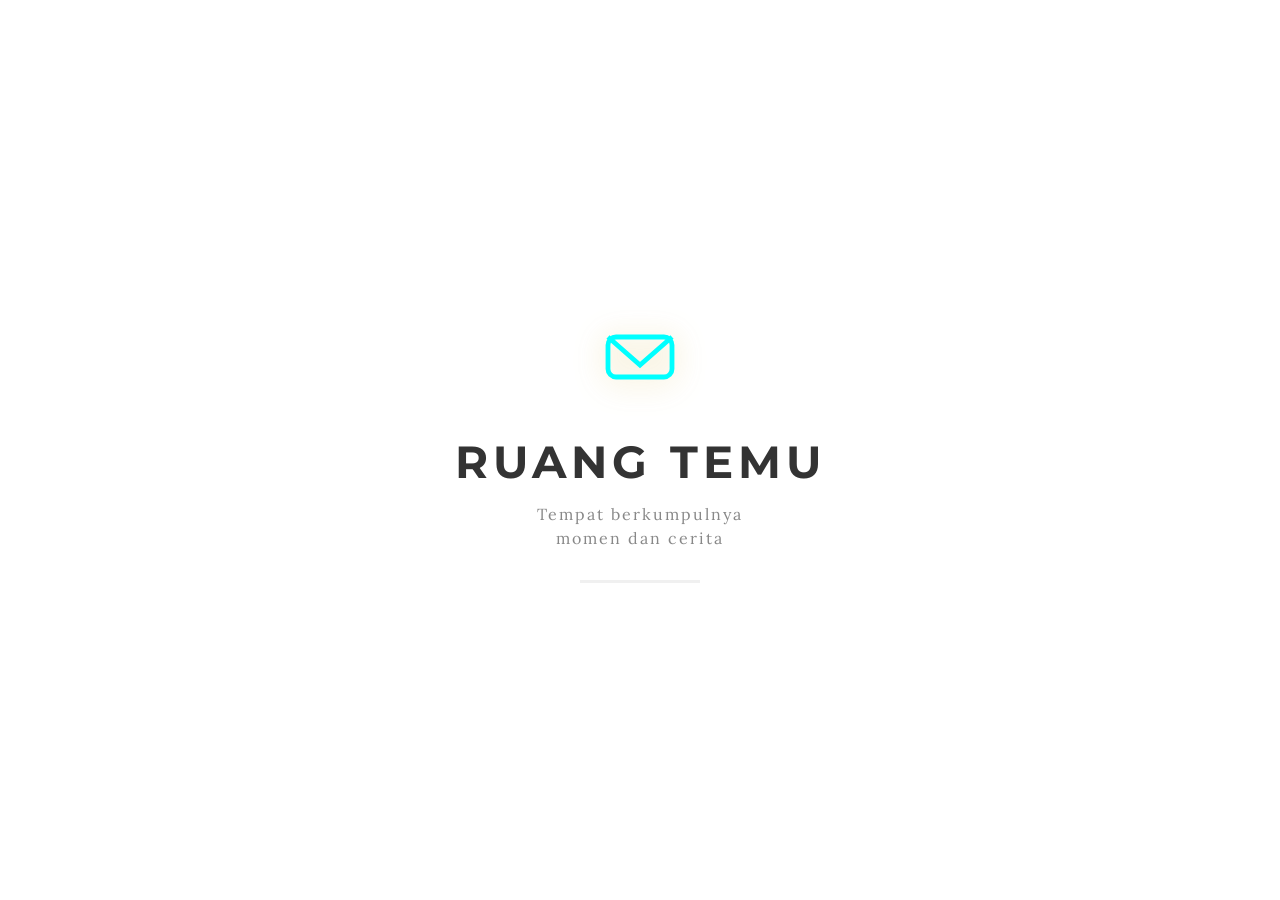
==== commit 362491ca: "Update index.html" ====
--- a/index.html
+++ b/index.html
@@ -35,7 +35,7 @@
         
         <div class="preloader-text">
             <h1 class="ruang-temu">RUANG TEMU</h1>
-            <p class="tagline">Tempat berkumpulnya momen dan cerita</p>
+            <p class="tagline">Tempat berkumpulnya<br>momen dan cerita</p>
         </div>
         
         <div class="preloader-loading-bar"></div>
